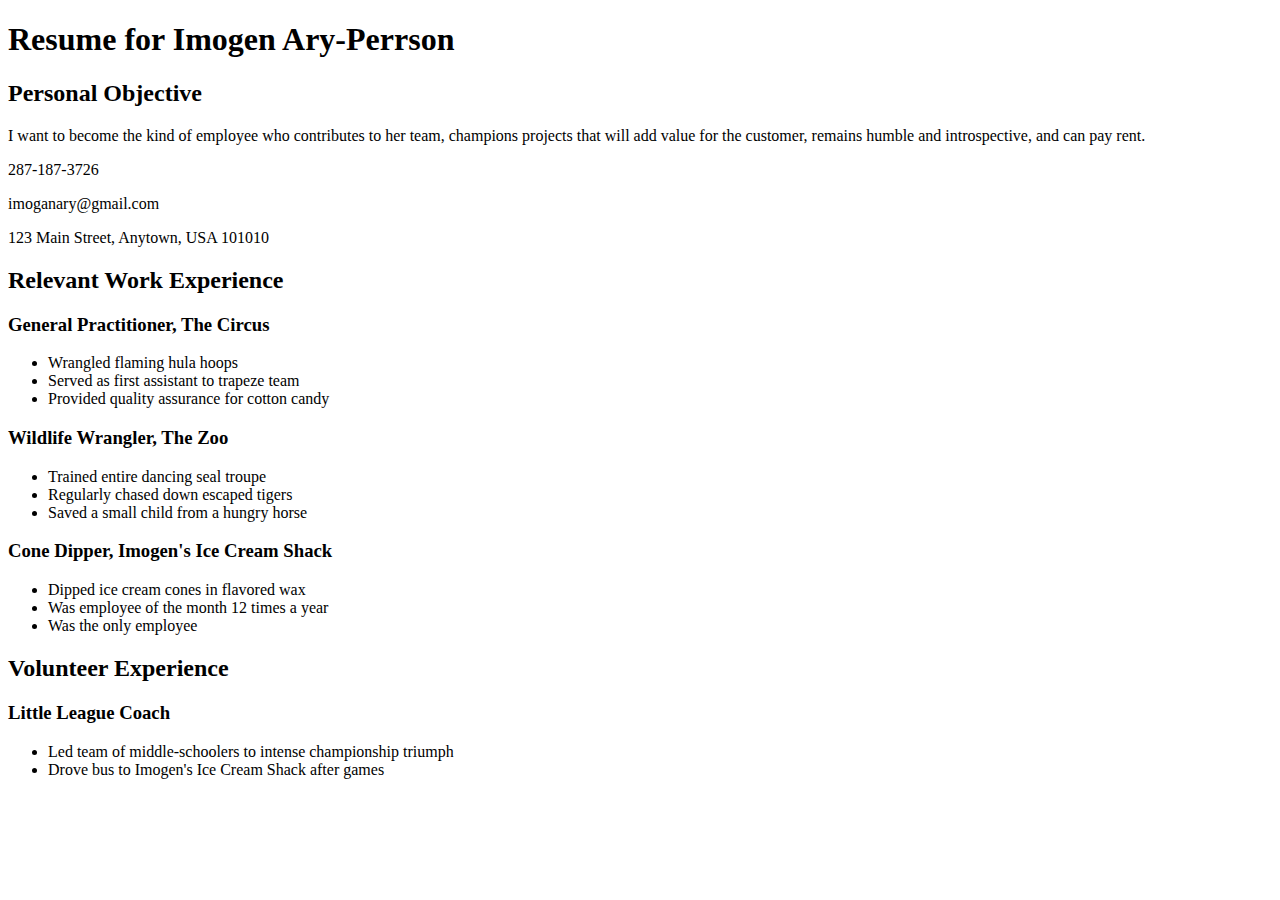
==== css/css-demo/index.html @ 36e85ecf "add practicss css" ====
<!DOCTYPE html>
<html>
<head>
  <title>Resume</title>
  <!-- We're using Google Fonts, which you can also do on your sites, but you don't need to know how for any assessments in this unit. -->
  <link href='https://fonts.googleapis.com/css?family=Dancing+Script' rel='stylesheet' type='text/css'>
  <link rel="stylesheet" href="styles/elegant-styles.css" type="text/css">
  <link rel="stylesheet" href="styles/fixed-contact.css" type="text/css">
  
</head>
<body>
  <h1 id="resume-title">Resume for Imogen Ary-Perrson</h1>
  <section id="personal-objective">
    <h2>Personal Objective</h2>
    <p>I want to become the kind of employee who contributes to her team, champions projects that will add value for the customer, remains humble and introspective, and can pay rent.</p>
  </section>
  <section id="contact-info">
    <p>287-187-3726</p>
    <p>imoganary@gmail.com</p>
    <p>123 Main Street, Anytown, USA 101010</p>
  </section>

  <section id="work-experience">
    <h2 class="experience-category">Relevant Work Experience</h2>
    <section class="job">
      <h3>General Practitioner, The Circus</h3>
      <ul>
        <li>Wrangled flaming hula hoops</li>
        <li>Served as first assistant to trapeze team</li>
        <li class="featured">Provided quality assurance for cotton candy</li>
      </ul>
    </section>
    <section class="job">
      <h3>Wildlife Wrangler, The Zoo</h3>
      <ul>
        <li>Trained entire dancing seal troupe</li>
        <li>Regularly chased down escaped tigers</li>
        <li class="featured">Saved a small child from a hungry horse</li>
      </ul>
    </section>
    <section class="job">
      <h3>Cone Dipper, Imogen's Ice Cream Shack</h3>
      <ul>
        <li>Dipped ice cream cones in flavored wax</li>
        <li class="featured">Was employee of the month 12 times a year</li>
        <li>Was the only employee</li>
      </ul>
    </section>
  </section>

  <section id="volunteer-experience">
    <h2 class="experience-category">Volunteer Experience</h1>
    <section class="volunteer-gig">
      <h3>Little League Coach</h3>
      <ul>
        <li>Led team of middle-schoolers to intense championship triumph</li>
        <li>Drove bus to Imogen's Ice Cream Shack after games</li>
      </ul>
    </section>
  </section>
</body>
</html>
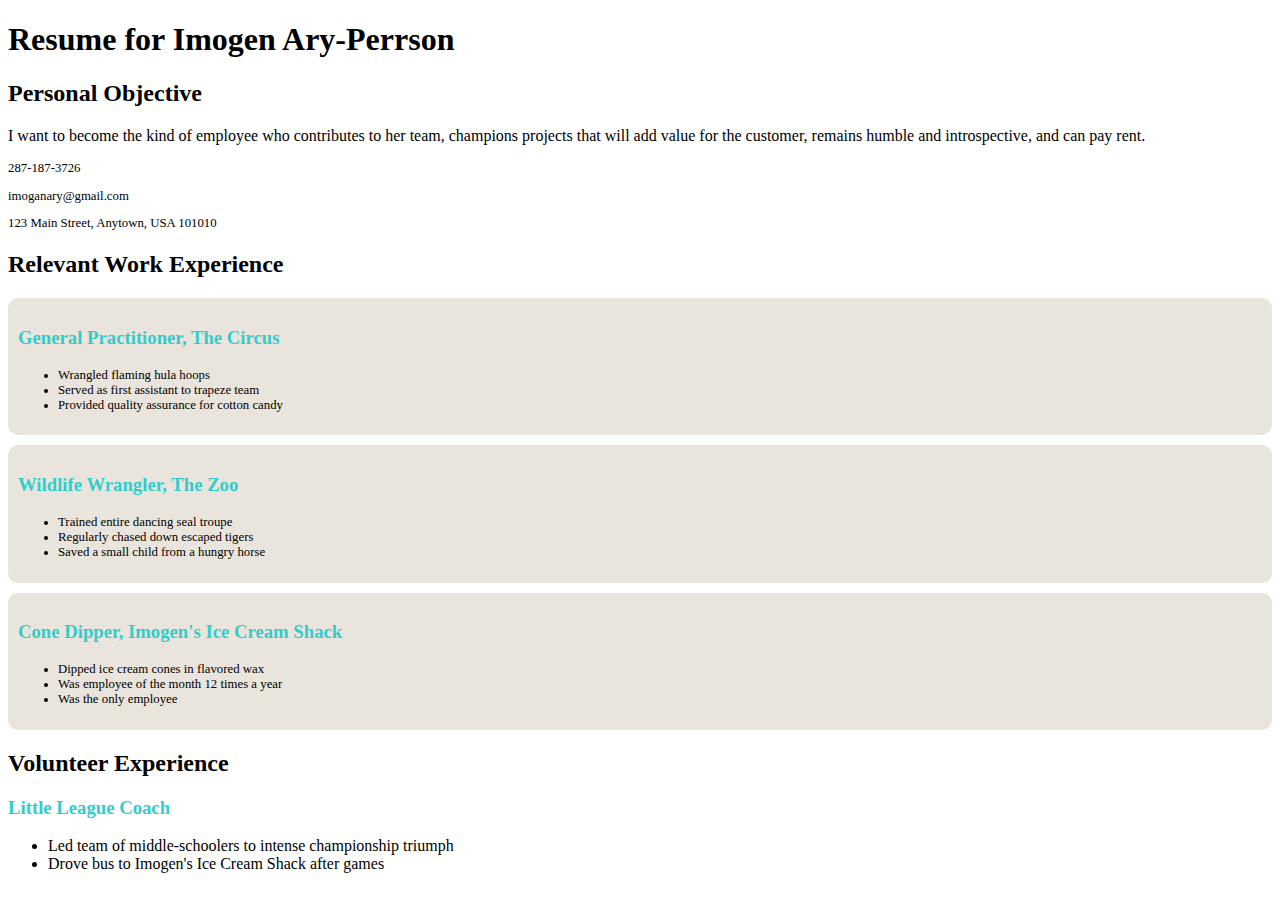
==== commit 34352e72: "add additional styling" ====
--- a/css/css-demo/index.html
+++ b/css/css-demo/index.html
@@ -6,6 +6,7 @@
   <link href='https://fonts.googleapis.com/css?family=Dancing+Script' rel='stylesheet' type='text/css'>
   <link rel="stylesheet" href="styles/elegant-styles.css" type="text/css">
   <link rel="stylesheet" href="styles/fixed-contact.css" type="text/css">
+  <link rel="stylesheet" href="styles/practice.css" type="text/css">
   
 </head>
 <body>
@@ -24,7 +25,7 @@
     <h2 class="experience-category">Relevant Work Experience</h2>
     <section class="job">
       <h3>General Practitioner, The Circus</h3>
-      <ul>
+      <ul class="list">
         <li>Wrangled flaming hula hoops</li>
         <li>Served as first assistant to trapeze team</li>
         <li class="featured">Provided quality assurance for cotton candy</li>
@@ -32,7 +33,7 @@
     </section>
     <section class="job">
       <h3>Wildlife Wrangler, The Zoo</h3>
-      <ul>
+      <ul class="list">
         <li>Trained entire dancing seal troupe</li>
         <li>Regularly chased down escaped tigers</li>
         <li class="featured">Saved a small child from a hungry horse</li>
@@ -40,7 +41,7 @@
     </section>
     <section class="job">
       <h3>Cone Dipper, Imogen's Ice Cream Shack</h3>
-      <ul>
+      <ul class="list">
         <li>Dipped ice cream cones in flavored wax</li>
         <li class="featured">Was employee of the month 12 times a year</li>
         <li>Was the only employee</li>
--- a/css/css-demo/styles/practice.css
+++ b/css/css-demo/styles/practice.css
@@ -0,0 +1,22 @@
+#contact-info {
+	font-size: .8em;
+}
+
+.job {
+	background-color: #e9e5dc;
+	border-radius: 10px;
+    padding: 10px;
+    margin-top: 10px;
+}
+
+.list {
+	font-size: .8em;
+}
+
+#contact-info p:hover {
+	background-color: #33CCCC;
+}
+
+section h3 {
+	color: #33CCCC;
+}